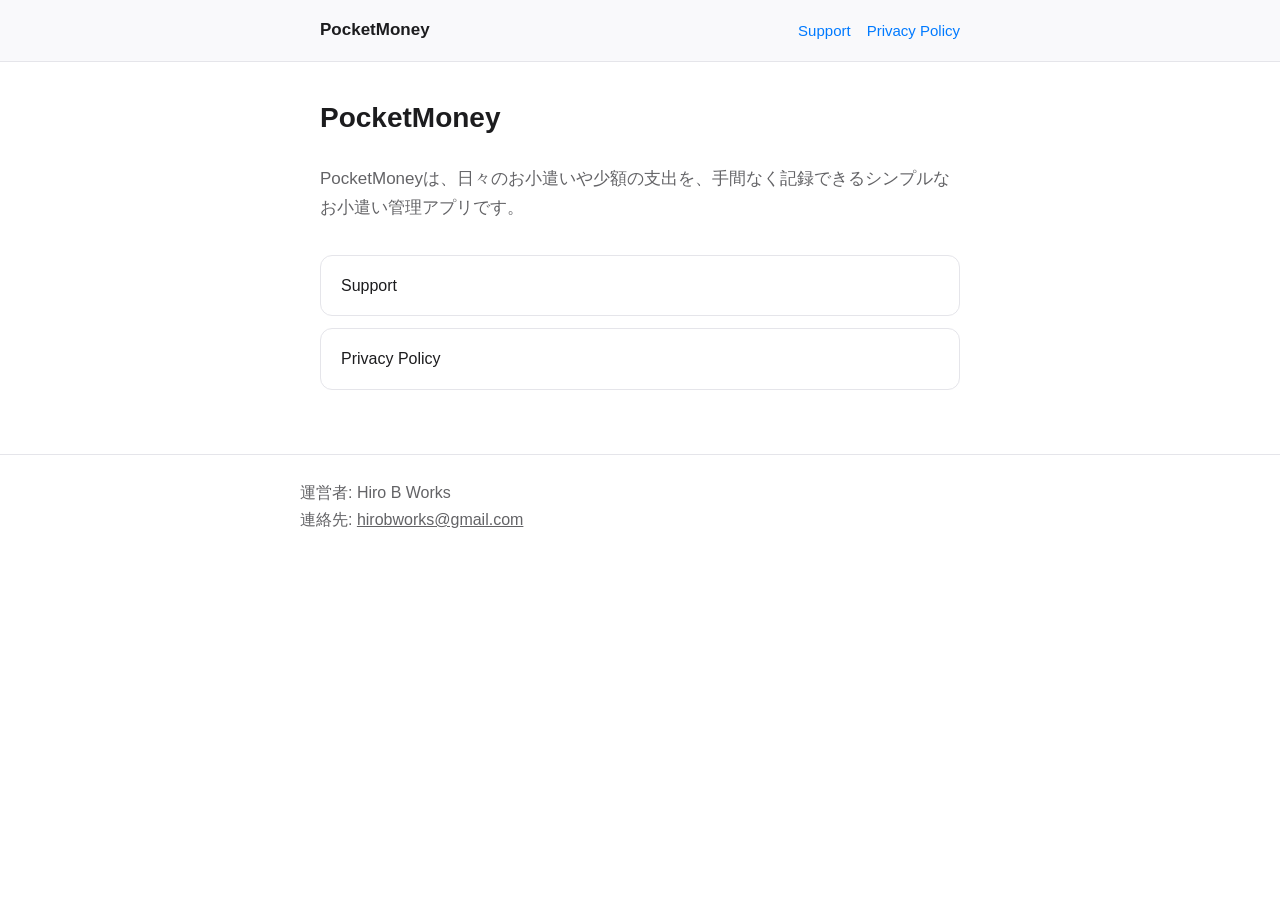
==== index.html @ 71d01863 "Add PocketMoney support site" ====
<!DOCTYPE html>
<html lang="ja">
<head>
<meta charset="UTF-8">
<meta name="viewport" content="width=device-width, initial-scale=1">
<title>PocketMoney</title>
<link rel="stylesheet" href="assets/style.css">
</head>
<body>
<header class="site-header">
  <div class="header-inner">
    <a class="site-title" href="./">PocketMoney</a>
    <nav class="site-nav">
      <a href="support/">Support</a>
      <a href="privacy-policy/">Privacy Policy</a>
    </nav>
  </div>
</header>

<main>
  <h1>PocketMoney</h1>
  <p class="top-lead">PocketMoneyは、日々のお小遣いや少額の支出を、手間なく記録できるシンプルなお小遣い管理アプリです。</p>

  <div class="top-links">
    <a href="support/">Support</a>
    <a href="privacy-policy/">Privacy Policy</a>
  </div>
</main>

<footer class="site-footer">
  <div class="footer-inner">
    <p>運営者: Hiro B Works<br>
    連絡先: <a href="mailto:hirobworks@gmail.com">hirobworks@gmail.com</a></p>
  </div>
</footer>
</body>
</html>
---- assets/style.css ----
/* PocketMoney サポートサイト共通スタイル */
/* 外部フォント・外部ライブラリは使用しない */

:root {
  color-scheme: light dark;
  --color-bg: #ffffff;
  --color-text: #1c1c1e;
  --color-text-secondary: #636366;
  --color-link: #007aff;
  --color-border: #e5e5ea;
  --color-header-bg: #f9f9fb;
}

@media (prefers-color-scheme: dark) {
  :root {
    --color-bg: #000000;
    --color-text: #f2f2f7;
    --color-text-secondary: #98989f;
    --color-link: #0a84ff;
    --color-border: #38383a;
    --color-header-bg: #1c1c1e;
  }
}

* {
  box-sizing: border-box;
}

html {
  -webkit-text-size-adjust: 100%;
}

body {
  margin: 0;
  background-color: var(--color-bg);
  color: var(--color-text);
  font-family: -apple-system, BlinkMacSystemFont, "Hiragino Sans",
    "Hiragino Kaku Gothic ProN", "Yu Gothic", sans-serif;
  line-height: 1.7;
  word-break: break-word;
}

.site-header {
  background-color: var(--color-header-bg);
  border-bottom: 1px solid var(--color-border);
}

.site-header .header-inner {
  max-width: 680px;
  margin: 0 auto;
  padding: 16px 20px;
  display: flex;
  flex-wrap: wrap;
  align-items: center;
  gap: 12px 20px;
}

.site-title {
  font-size: 17px;
  font-weight: 600;
  text-decoration: none;
  color: var(--color-text);
}

.site-nav {
  display: flex;
  flex-wrap: wrap;
  gap: 16px;
  margin-left: auto;
}

.site-nav a {
  color: var(--color-link);
  text-decoration: none;
  font-size: 15px;
}

.site-nav a:hover {
  text-decoration: underline;
}

main {
  max-width: 680px;
  margin: 0 auto;
  padding: 32px 20px 64px;
}

h1 {
  font-size: 28px;
  font-weight: 700;
  margin: 0 0 24px;
}

h2 {
  font-size: 20px;
  font-weight: 600;
  margin: 40px 0 12px;
}

p {
  margin: 0 0 16px;
  font-size: 16px;
}

ul {
  margin: 0 0 16px;
  padding-left: 1.4em;
}

li {
  margin-bottom: 8px;
  font-size: 16px;
}

a {
  color: var(--color-link);
}

.qa-item {
  margin-bottom: 24px;
}

.qa-item .q {
  font-weight: 600;
  margin-bottom: 6px;
}

.qa-item .a {
  margin: 0;
  color: var(--color-text);
}

.meta-list {
  list-style: none;
  padding-left: 0;
}

.meta-list li {
  font-size: 15px;
}

.top-lead {
  font-size: 17px;
  color: var(--color-text-secondary);
  margin-bottom: 32px;
}

.top-links {
  display: flex;
  flex-direction: column;
  gap: 12px;
  margin-top: 24px;
}

.top-links a {
  display: block;
  padding: 16px 20px;
  border: 1px solid var(--color-border);
  border-radius: 12px;
  text-decoration: none;
  color: var(--color-text);
  font-size: 16px;
  font-weight: 500;
}

.top-links a:hover {
  background-color: var(--color-header-bg);
}

.site-footer {
  border-top: 1px solid var(--color-border);
  padding: 24px 20px 40px;
}

.site-footer .footer-inner {
  max-width: 680px;
  margin: 0 auto;
  font-size: 13px;
  color: var(--color-text-secondary);
}

.site-footer a {
  color: var(--color-text-secondary);
}
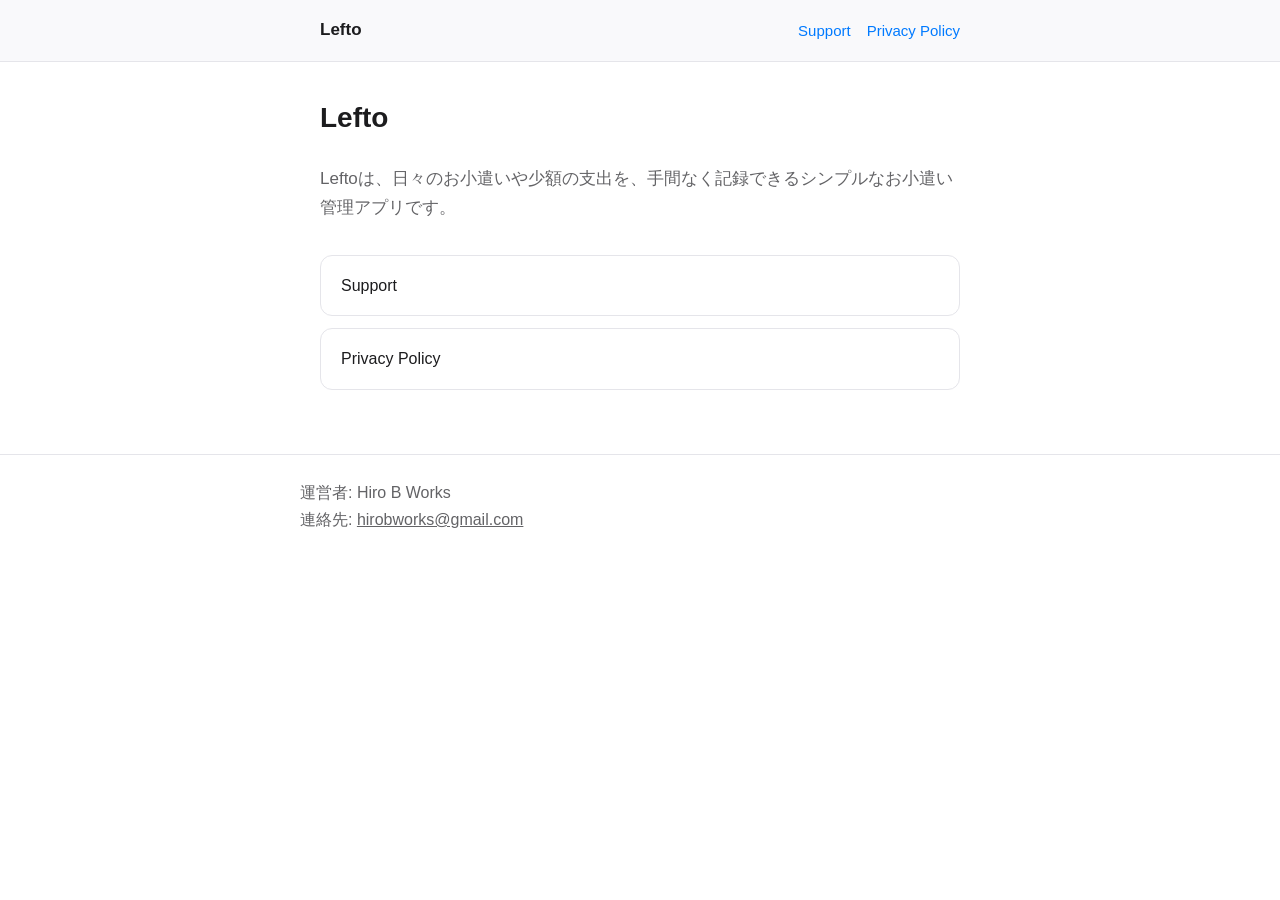
==== commit 723ef566: "Rename product name from PocketMoney to Lefto" ====
--- a/index.html
+++ b/index.html
@@ -3,13 +3,13 @@
 <head>
 <meta charset="UTF-8">
 <meta name="viewport" content="width=device-width, initial-scale=1">
-<title>PocketMoney</title>
+<title>Lefto</title>
 <link rel="stylesheet" href="assets/style.css">
 </head>
 <body>
 <header class="site-header">
   <div class="header-inner">
-    <a class="site-title" href="./">PocketMoney</a>
+    <a class="site-title" href="./">Lefto</a>
     <nav class="site-nav">
       <a href="support/">Support</a>
       <a href="privacy-policy/">Privacy Policy</a>
@@ -18,8 +18,8 @@
 </header>
 
 <main>
-  <h1>PocketMoney</h1>
-  <p class="top-lead">PocketMoneyは、日々のお小遣いや少額の支出を、手間なく記録できるシンプルなお小遣い管理アプリです。</p>
+  <h1>Lefto</h1>
+  <p class="top-lead">Leftoは、日々のお小遣いや少額の支出を、手間なく記録できるシンプルなお小遣い管理アプリです。</p>
 
   <div class="top-links">
     <a href="support/">Support</a>
--- a/assets/style.css
+++ b/assets/style.css
@@ -1,4 +1,4 @@
-/* PocketMoney サポートサイト共通スタイル */
+/* Lefto サポートサイト共通スタイル */
 /* 外部フォント・外部ライブラリは使用しない */
 
 :root {
